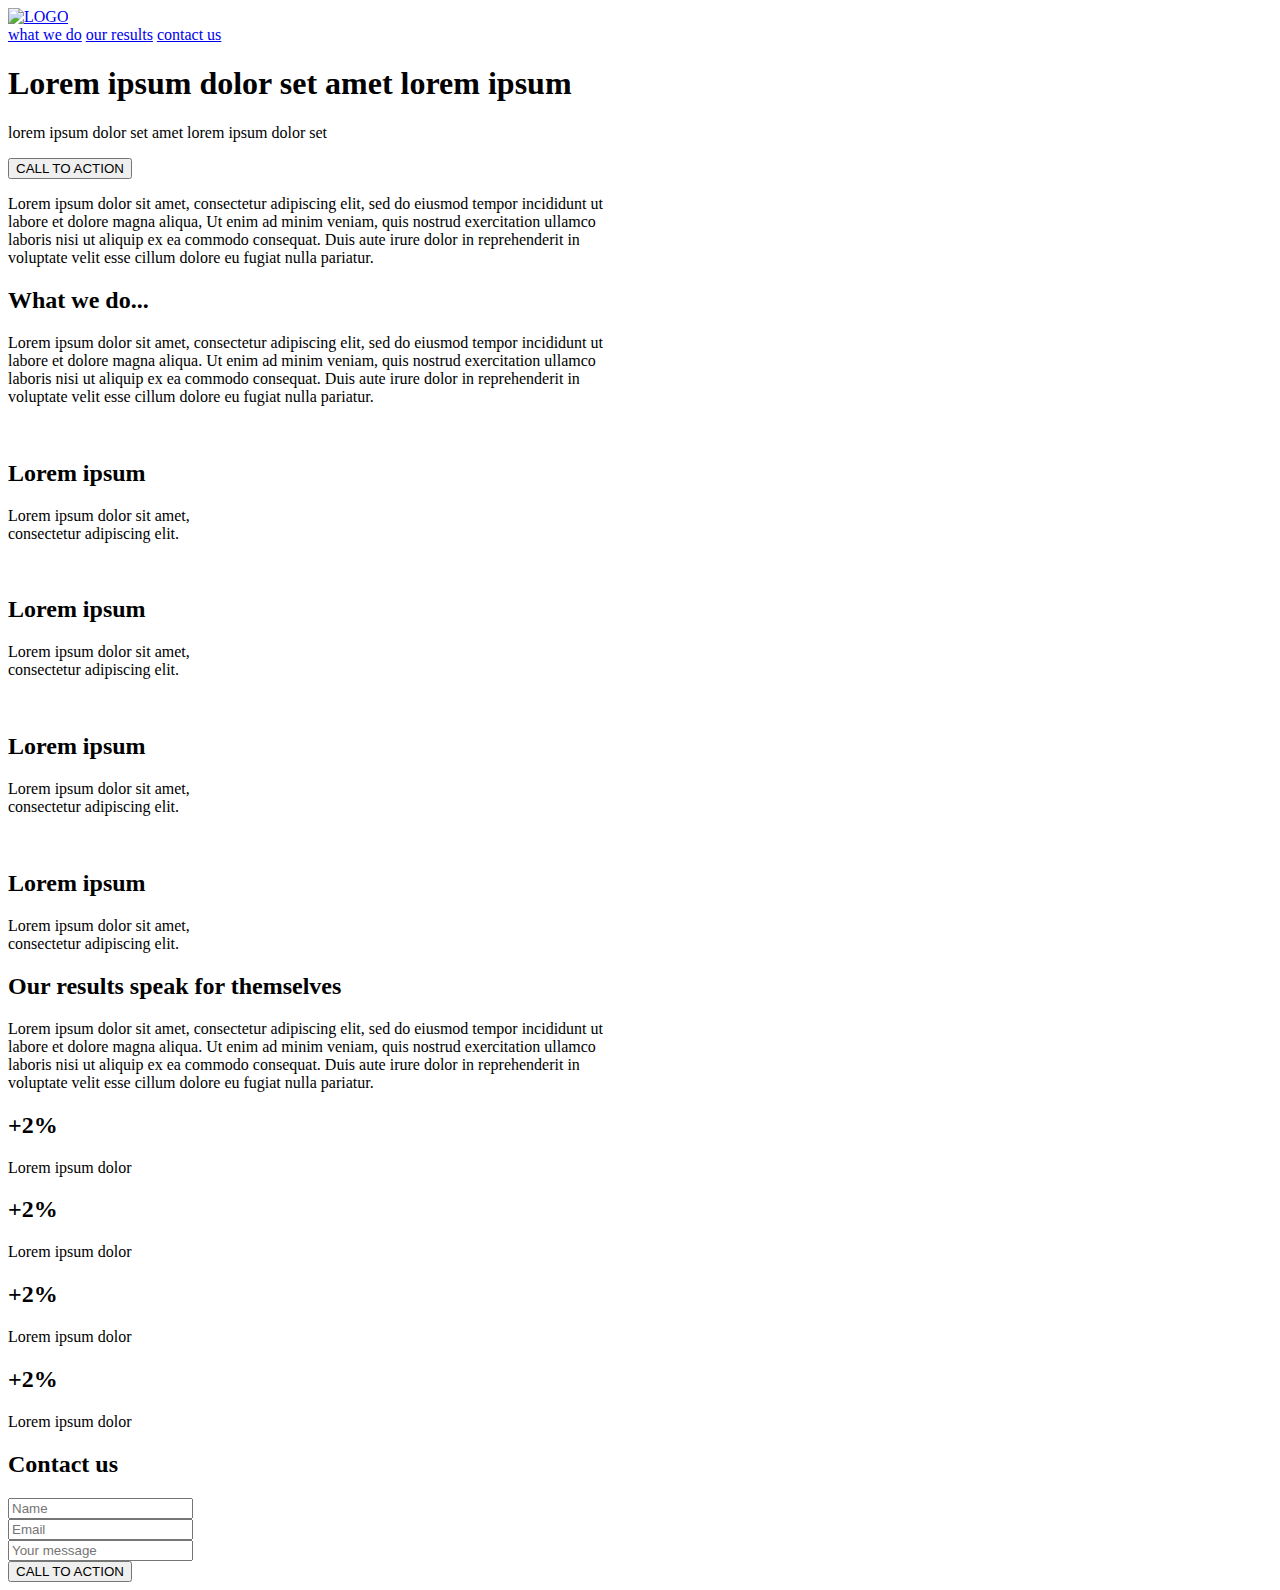
==== 0-index.html @ 9a569b2e "Update HTML file" ====
<!DOCTYPE html>
<html lang="en">
<head>
    <meta charset="UTF-8">
    <meta name="viewport" content="width=device-width, initial-scale=1.0">
    <title>01_headphones_desktop</title>
    <link rel="stylesheet" href="styles.css">
</head>
<body>
    <header>
        <div class="HP">
            <div class="hp">
                <a href="#">
                    <img src="image/" alt="LOGO">
                </a>
            </div>

        <!-- Block of 3 nav elements-->
            <div class="nav">
                <a href="#">what we do</a>
                <a href="#">our results</a>
                <a href="#">contact us</a>
            </div>
        </div>
         
        <!-- Banner -->
        <section>
            <div class="banner">
                <div class="banner1">
                    <div><h1 class="bannerh1">Lorem ipsum dolor set amet lorem ipsum</h1></div>
                    <div><p class="bannerp1">lorem ipsum dolor set amet lorem ipsum dolor set</p></div>
                </div>
                <div>
                <button>CALL TO ACTION</button>
                </div>
                <div>
                    <p class="button-p">
                      Lorem ipsum dolor sit amet, consectetur adipiscing elit, sed do eiusmod tempor incididunt ut <br>
                      labore et dolore magna aliqua, Ut enim ad minim veniam, quis nostrud exercitation ullamco<br>
                      laboris nisi ut aliquip ex ea commodo consequat. Duis aute irure dolor in reprehenderit in<br>
                      voluptate velit esse cillum dolore eu fugiat nulla pariatur.
                    </p>
                </div>
            </div>
        </section>
    </header>

    <!-- Main Section -->
     <main>
        <!-- What we do -->
        <section>
            <div class="what">
                <div><h2>What we do...</h2></div>
                <div><p>Lorem ipsum dolor sit amet, consectetur adipiscing elit, sed do eiusmod tempor incididunt ut<br>
                labore et dolore magna aliqua. Ut enim ad minim veniam, quis nostrud exercitation ullamco<br>
                laboris nisi ut aliquip ex ea commodo consequat. Duis aute irure dolor in reprehenderit in<br>
                voluptate velit esse cillum dolore eu fugiat nulla pariatur.</p></div>
            </div>
            <div class="Lorem0">

                <!-- Lorem1 -->
                 <div class="Lorem1">
                    <img src="" alt="">
                    <h2 class="L1">Lorem ipsum</h2>
                    <p class="L1p">Lorem ipsum dolor sit amet,<br> consectetur adipiscing elit.</p>
                 </div>

                <!-- Lorem2 -->
                <div class="Lorem2">
                    <img src="" alt="">
                    <h2 class="L2">Lorem ipsum</h2>
                    <p class="L2p">Lorem ipsum dolor sit amet,<br> consectetur adipiscing elit.</p>
                </div>

                <!-- Lorem3 -->
                <div class="Lorem3">
                    <img src="" alt="">
                    <h2 class="L3">Lorem ipsum</h2>
                    <p class="L3p">Lorem ipsum dolor sit amet,<br> consectetur adipiscing elit.</p>
                </div>

                <!-- Lorem2 -->
                <div class="Lorem4">
                    <img src="" alt="">
                    <h2 class="L4">Lorem ipsum</h2>
                    <p class="L4p">Lorem ipsum dolor sit amet,<br> consectetur adipiscing elit.</p>
                </div>
            </div>
        </section>

        <!-- Our results speak for themselves -->
        <section>
            <div class="hour">
                <h2>Our results speak for themselves</h2>
            </div>
            <div class="hourp">
                <p>Lorem ipsum dolor sit amet, consectetur adipiscing elit, sed do eiusmod tempor incididunt ut<br>
                    labore et dolore magna aliqua. Ut enim ad minim veniam, quis nostrud exercitation ullamco<br>
                    laboris nisi ut aliquip ex ea commodo consequat. Duis aute irure dolor in reprehenderit in<br>
                    voluptate velit esse cillum dolore eu fugiat nulla pariatur.</p>
            </div>

            <!-- hex1 -->
            <div class="hex1">
                <div>
                    <h2 class="2%">+2%</h2>
                </div>
                <div>
                    <p class="l">Lorem ipsum dolor</p>
                </div>
            </div>

            <!-- hex2 -->
            <div class="hex2">
                <div>
                    <h2 class="2%">+2%</h2>
                </div>
                <div>
                    <p class="l">Lorem ipsum dolor</p>
                </div>
            </div>

            <!-- hex3 -->
            <div class="hex3">
                <div>
                    <h2 class="2%">+2%</h2>
                </div>
                <div>
                    <p class="l">Lorem ipsum dolor</p>
                </div>
            </div>

            <!-- hex4 -->
            <div class="hex4">
                <div>
                    <h2 class="2%">+2%</h2>
                </div>
                <div>
                    <p class="l">Lorem ipsum dolor</p>
                </div>
            </div>
        </section>

        <!-- Contact us -->
         <section>
            <div class="con">
                <div class="us">
                    <h2 class="ch2">Contact us</h2>
                </div>
                <div class="name">
                    <form id="nameForm">
                        <input type="text" id="name-input" placeholder="Name">
                    </form>
                </div>
                <div class="Email">
                    <form id="emailForm">
                        <input type="text" id="email-input" placeholder="Email">
                    </form>
                </div>
                <div class="message">
                    <form id="messageForm">
                        <input type="text" id="message-input" placeholder="Your message">
                    </form>
                </div>
                <div class="button">
                    <button>CALL TO ACTION</button>
                </div>
            </div>
         </section>
    </main>

    <!-- Footer -->
    <footer>

    </footer>
</body>
</html>
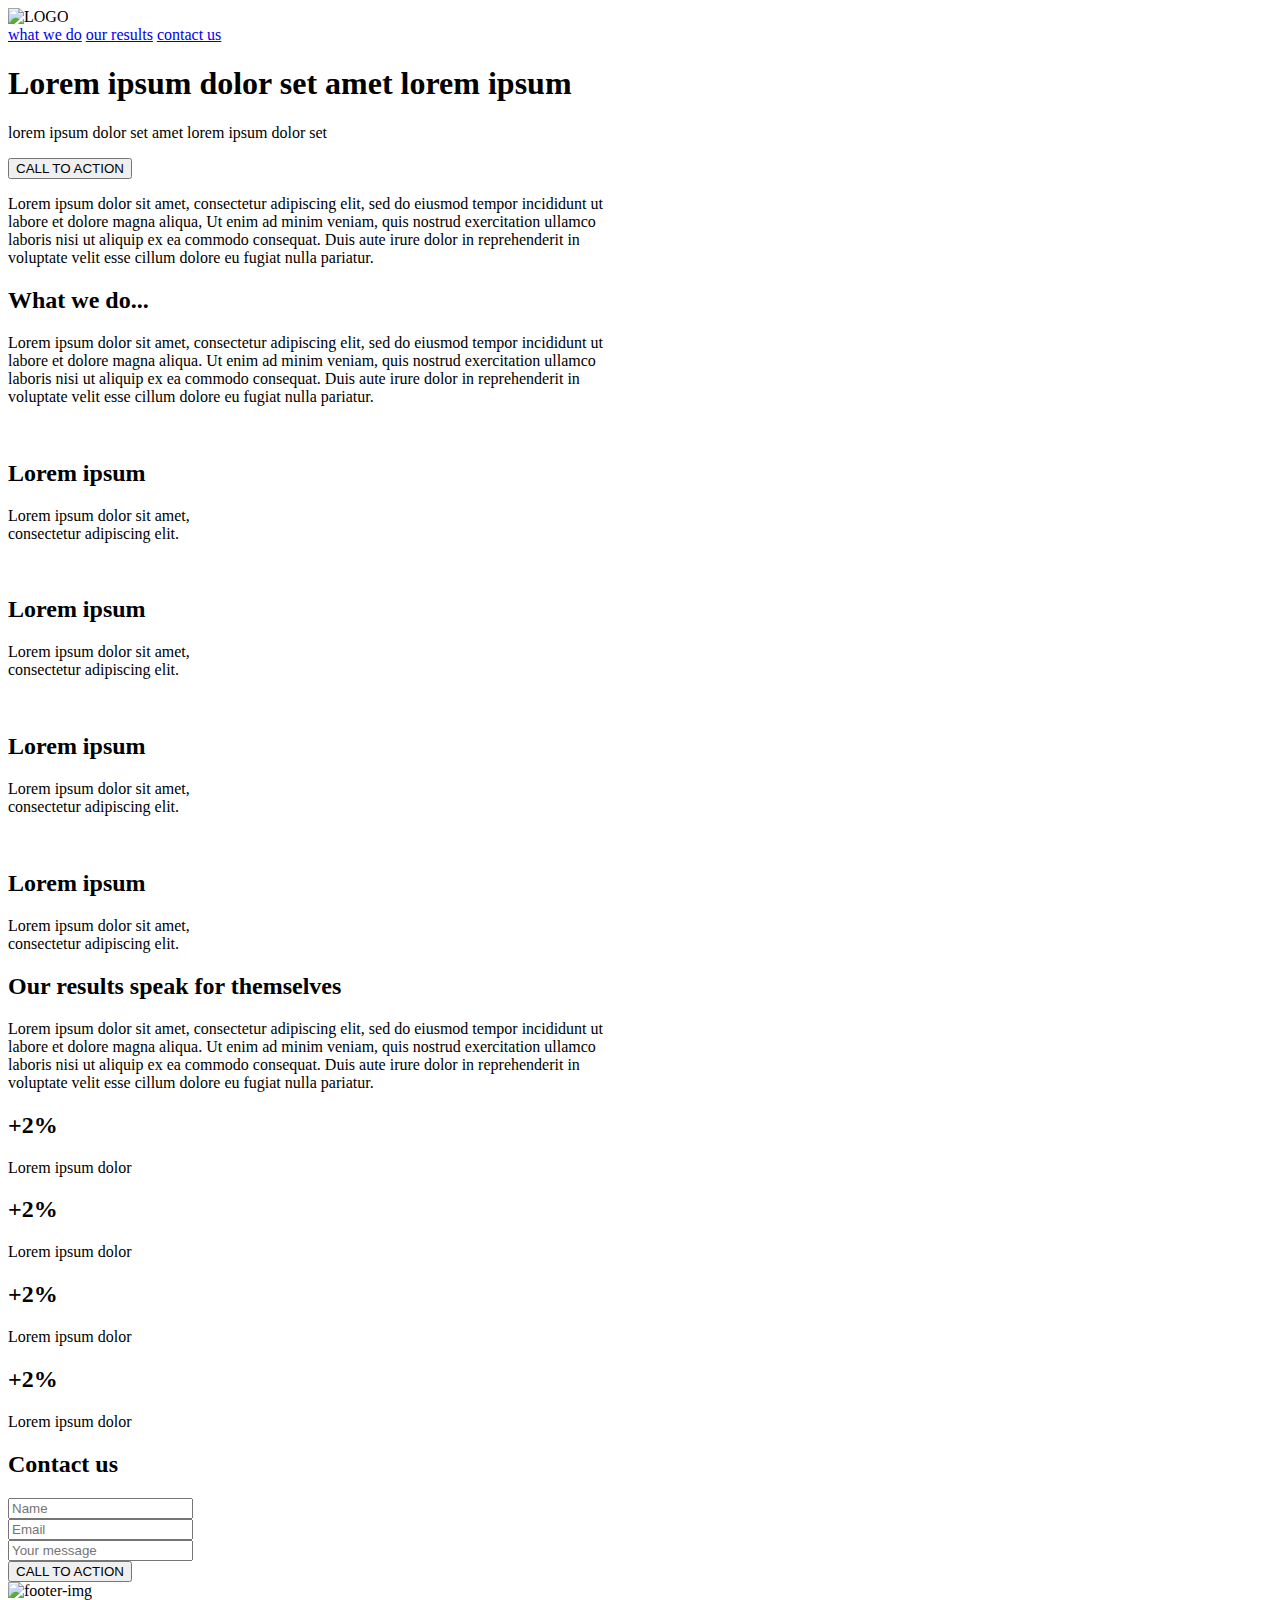
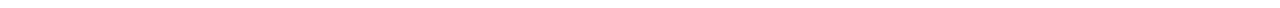
==== commit b285c5a8: "push changes" ====
--- a/0-index.html
+++ b/0-index.html
@@ -10,9 +10,7 @@
     <header>
         <div class="HP">
             <div class="hp">
-                <a href="#">
-                    <img src="image/" alt="LOGO">
-                </a>
+                <img src="image/" alt="LOGO">
             </div>
 
         <!-- Block of 3 nav elements-->
@@ -171,6 +169,11 @@
 
     <!-- Footer -->
     <footer>
+        <div class="footer">
+            <img class="footer-logo" src="" alt="footer-img">
+        </div>
+
+        <!
 
     </footer>
 </body>
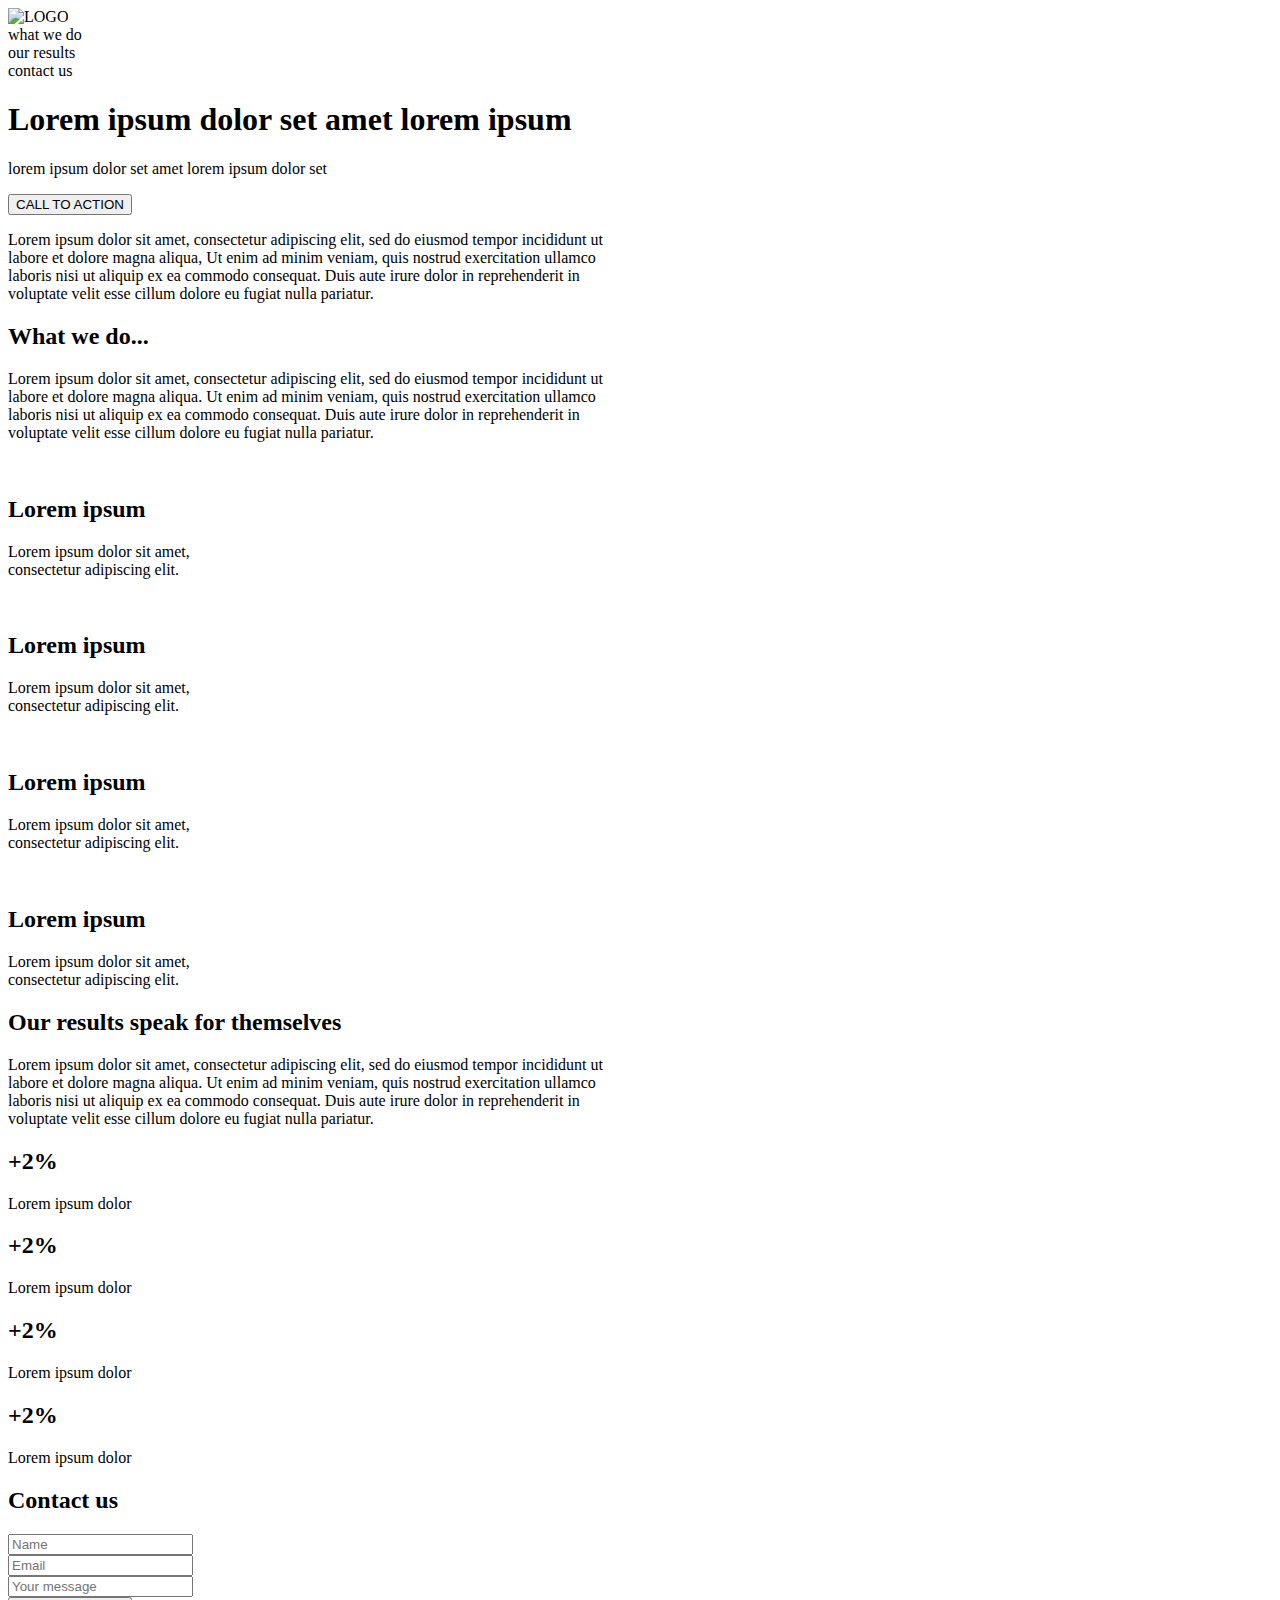
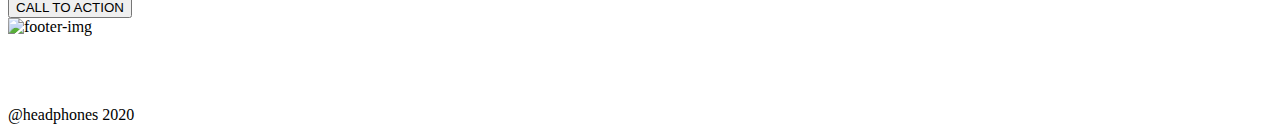
==== commit 2f500be8: "finished html page" ====
--- a/0-index.html
+++ b/0-index.html
@@ -14,11 +14,11 @@
             </div>
 
         <!-- Block of 3 nav elements-->
-            <div class="nav">
-                <a href="#">what we do</a>
-                <a href="#">our results</a>
-                <a href="#">contact us</a>
-            </div>
+            <nav class="nav">
+                <li>what we do</li>
+                <li>our results</li>
+                <li>contact us</li>
+            </nav>
         </div>
          
         <!-- Banner -->
@@ -173,8 +173,17 @@
             <img class="footer-logo" src="" alt="footer-img">
         </div>
 
-        <!
+        <!-- footer-images -->
+        <div class="footer-images">
+            <div><img src="" alt=""></div>
+            <div><img src="" alt=""></div>
+            <div><img src="" alt=""></div>
+        </div>
 
+        <!--@headphones 2020 -->
+        <div>
+            <p class="footer-caption">@headphones 2020</p>
+        </div>
     </footer>
 </body>
 </html>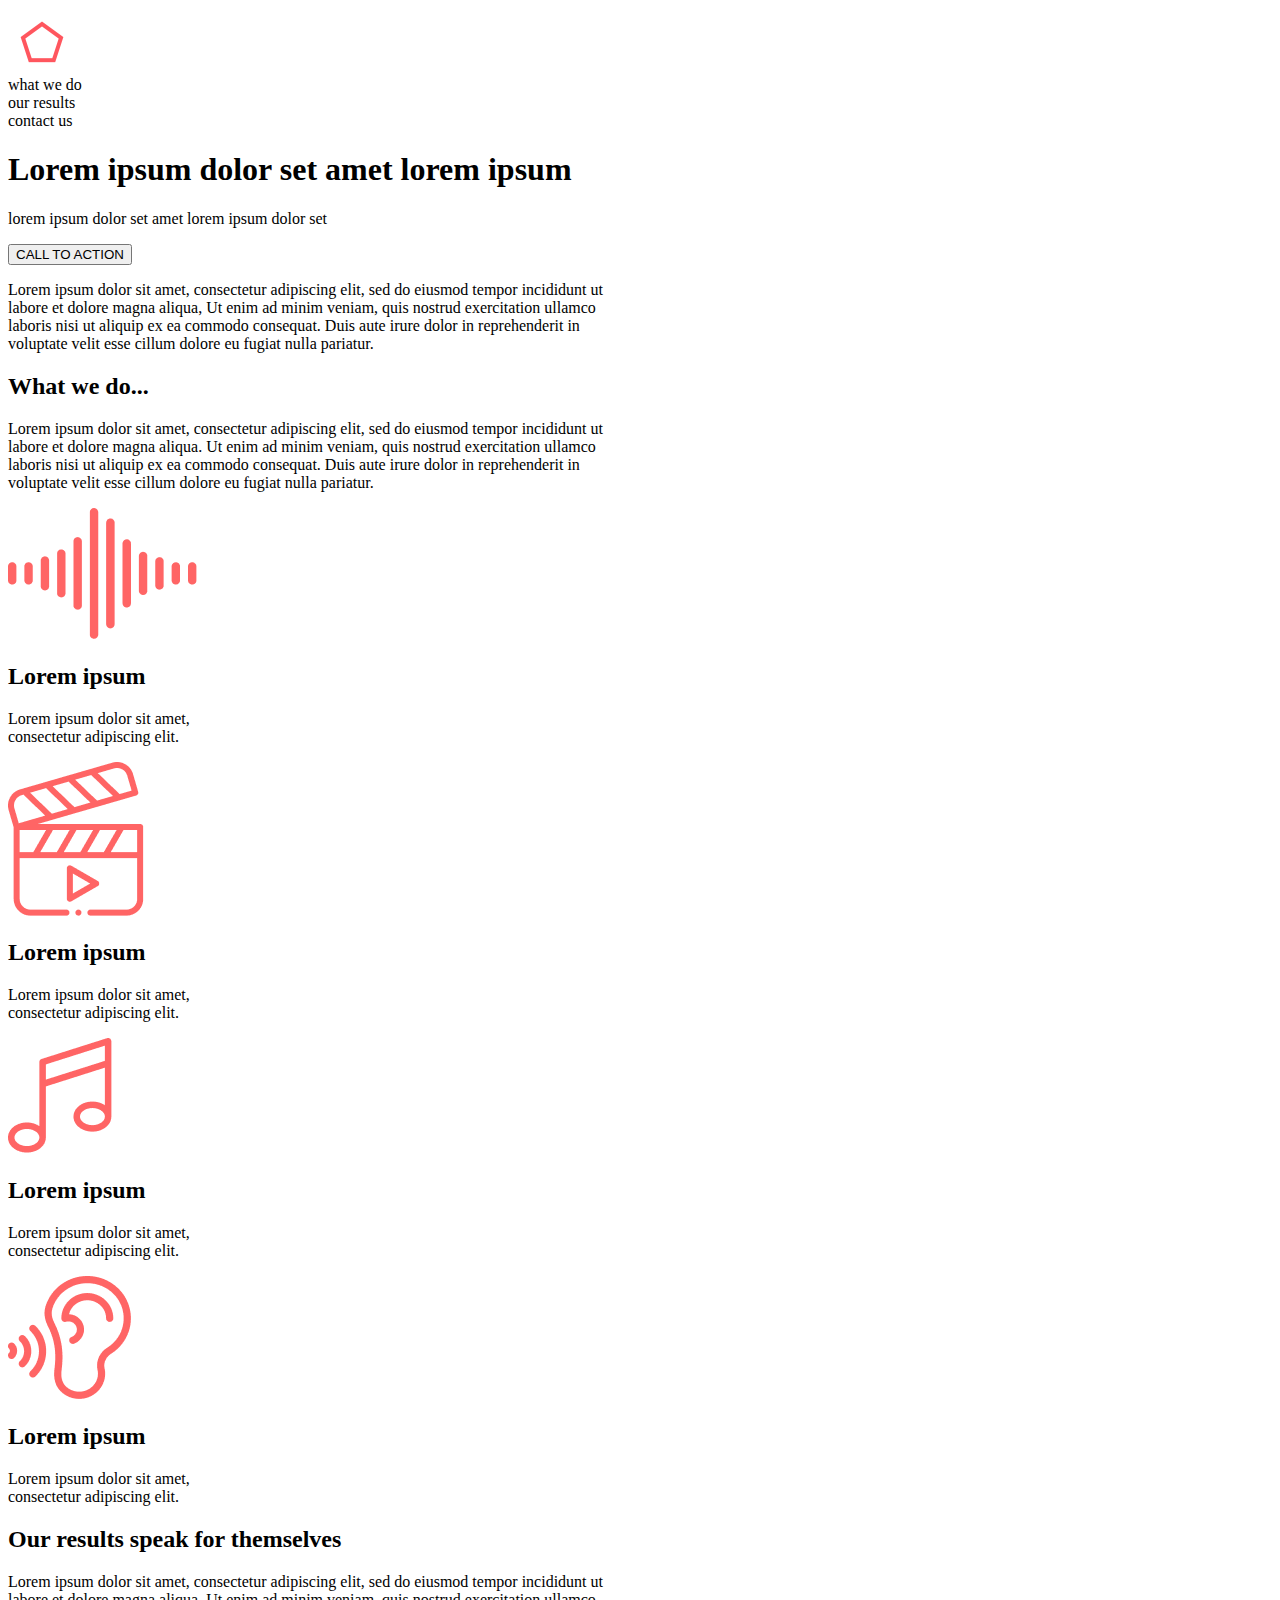
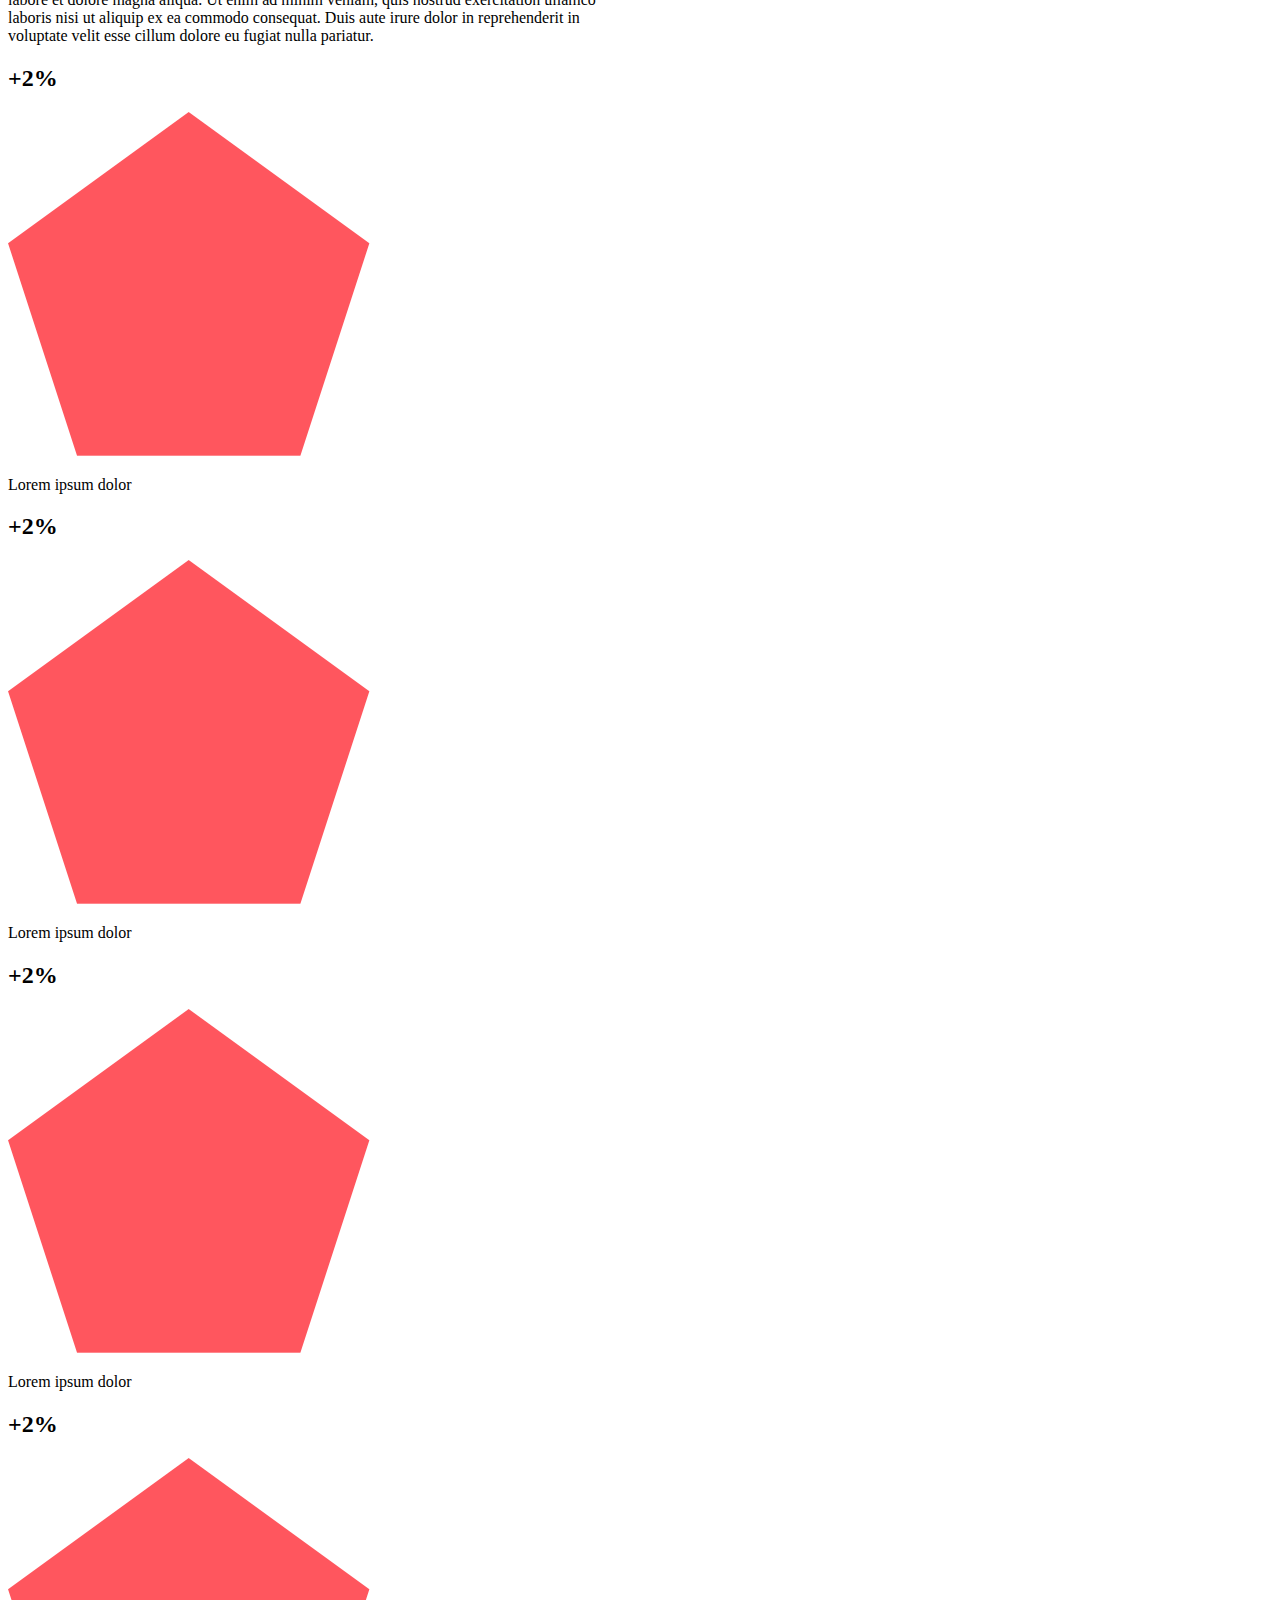
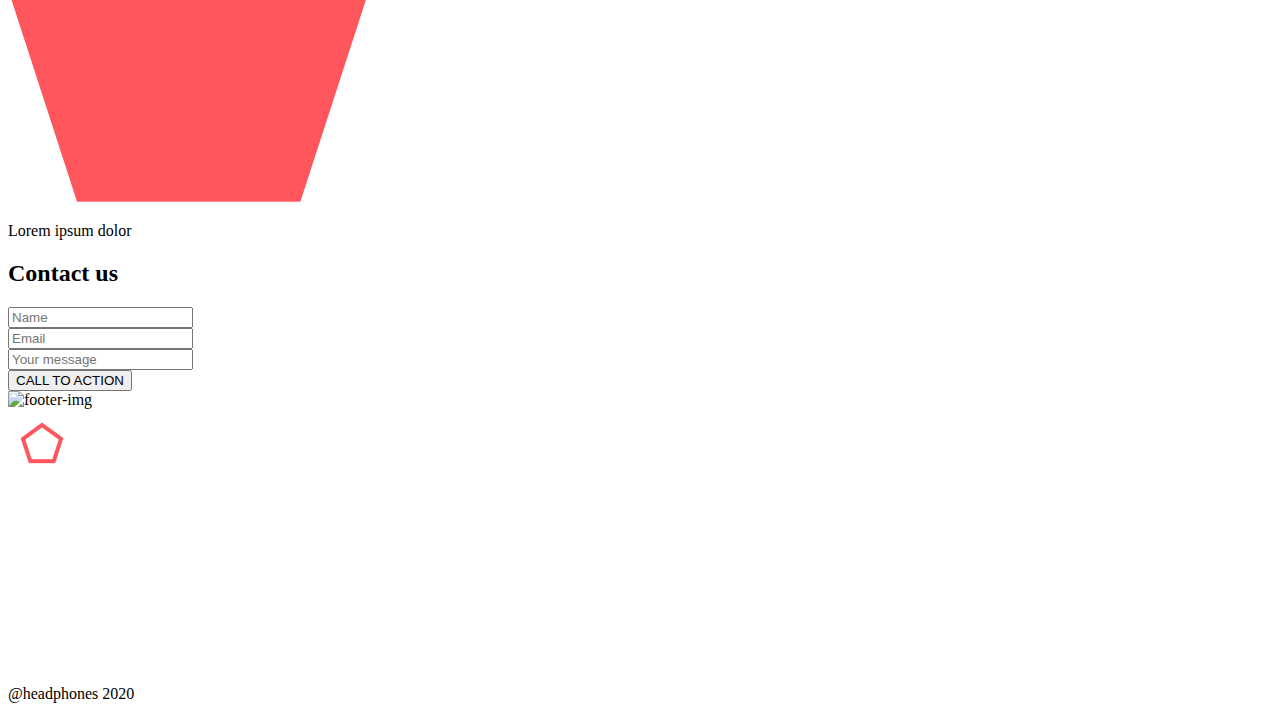
==== commit 7517e766: "Should be correct (HTML file)" ====
--- a/0-index.html
+++ b/0-index.html
@@ -10,7 +10,7 @@
     <header>
         <div class="HP">
             <div class="hp">
-                <img src="image/" alt="LOGO">
+                <img src="images/logo_headphones.png" alt="LOGO">
             </div>
 
         <!-- Block of 3 nav elements-->
@@ -58,28 +58,28 @@
 
                 <!-- Lorem1 -->
                  <div class="Lorem1">
-                    <img src="" alt="">
+                    <img src="images/wave.png" alt="Lorem">
                     <h2 class="L1">Lorem ipsum</h2>
                     <p class="L1p">Lorem ipsum dolor sit amet,<br> consectetur adipiscing elit.</p>
                  </div>
 
                 <!-- Lorem2 -->
                 <div class="Lorem2">
-                    <img src="" alt="">
+                    <img src="images/play.png" alt="Lorem">
                     <h2 class="L2">Lorem ipsum</h2>
                     <p class="L2p">Lorem ipsum dolor sit amet,<br> consectetur adipiscing elit.</p>
                 </div>
 
                 <!-- Lorem3 -->
                 <div class="Lorem3">
-                    <img src="" alt="">
+                    <img src="images/music.png" alt="Lorem">
                     <h2 class="L3">Lorem ipsum</h2>
                     <p class="L3p">Lorem ipsum dolor sit amet,<br> consectetur adipiscing elit.</p>
                 </div>
 
                 <!-- Lorem2 -->
                 <div class="Lorem4">
-                    <img src="" alt="">
+                    <img src="images/listen.png" alt="Lorem">
                     <h2 class="L4">Lorem ipsum</h2>
                     <p class="L4p">Lorem ipsum dolor sit amet,<br> consectetur adipiscing elit.</p>
                 </div>
@@ -104,6 +104,7 @@
                     <h2 class="2%">+2%</h2>
                 </div>
                 <div>
+                    <img src="images/pentagone.png" alt="pentagone">
                     <p class="l">Lorem ipsum dolor</p>
                 </div>
             </div>
@@ -114,6 +115,7 @@
                     <h2 class="2%">+2%</h2>
                 </div>
                 <div>
+                    <img src="images/pentagone.png" alt="pentagone">
                     <p class="l">Lorem ipsum dolor</p>
                 </div>
             </div>
@@ -124,6 +126,7 @@
                     <h2 class="2%">+2%</h2>
                 </div>
                 <div>
+                    <img src="images/pentagone.png" alt="pentagone">
                     <p class="l">Lorem ipsum dolor</p>
                 </div>
             </div>
@@ -134,6 +137,7 @@
                     <h2 class="2%">+2%</h2>
                 </div>
                 <div>
+                    <img src="images/pentagone.png" alt="pentagone">
                     <p class="l">Lorem ipsum dolor</p>
                 </div>
             </div>
@@ -174,10 +178,13 @@
         </div>
 
         <!-- footer-images -->
+        <div class="fl">
+            <img src="images/logo_headphones.png" alt="logo">
+        </div>
         <div class="footer-images">
-            <div><img src="" alt=""></div>
-            <div><img src="" alt=""></div>
-            <div><img src="" alt=""></div>
+            <div><img src="images/fb.png" alt="fb"></div>
+            <div><img src="images/twitter.png" alt="twitter"></div>
+            <div><img src="images/ig.png" alt="ig"></div>
         </div>
 
         <!--@headphones 2020 -->
